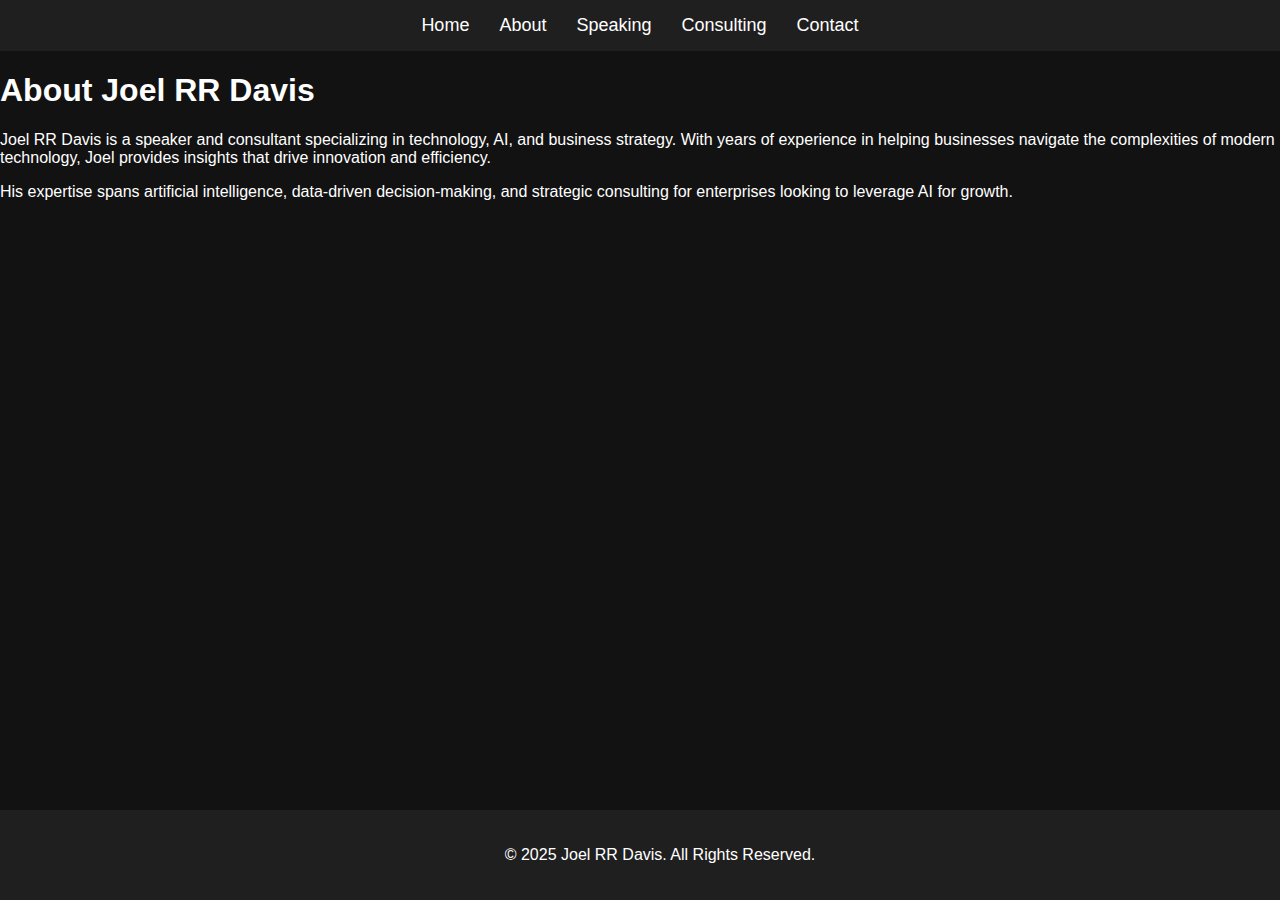
==== about.html @ 1debf674 "Create about.html" ====
<!DOCTYPE html>
<html lang="en">
<head>
    <meta charset="UTF-8">
    <meta name="viewport" content="width=device-width, initial-scale=1.0">
    <title>About | Joel RR Davis</title>
    <link rel="stylesheet" href="styles.css">
</head>
<body>
    <header>
        <nav>
            <ul>
                <li><a href="index.html">Home</a></li>
                <li><a href="about.html">About</a></li>
                <li><a href="speaking.html">Speaking</a></li>
                <li><a href="consulting.html">Consulting</a></li>
                <li><a href="contact.html">Contact</a></li>
            </ul>
        </nav>
    </header>
    
    <main>
        <section class="about">
            <h1>About Joel RR Davis</h1>
            <p>Joel RR Davis is a speaker and consultant specializing in technology, AI, and business strategy. With years of experience in helping businesses navigate the complexities of modern technology, Joel provides insights that drive innovation and efficiency.</p>
            <p>His expertise spans artificial intelligence, data-driven decision-making, and strategic consulting for enterprises looking to leverage AI for growth.</p>
        </section>
    </main>
    
    <footer>
        <p>&copy; 2025 Joel RR Davis. All Rights Reserved.</p>
    </footer>
</body>
</html>
---- styles.css ----
/* Dark-themed minimalist CSS */

body {
    background-color: #121212;
    color: #ffffff;
    font-family: Arial, sans-serif;
    margin: 0;
    padding: 0;
}

header {
    background-color: #1f1f1f;
    padding: 15px 0;
    text-align: center;
}

nav ul {
    list-style: none;
    padding: 0;
    margin: 0;
    display: flex;
    justify-content: center;
}

nav ul li {
    margin: 0 15px;
}

nav ul li a {
    color: #ffffff;
    text-decoration: none;
    font-size: 18px;
    transition: color 0.3s ease-in-out;
}

nav ul li a:hover {
    color: #00adb5;
}

.hero {
    text-align: center;
    padding: 100px 20px;
}

footer {
    text-align: center;
    padding: 20px;
    background-color: #1f1f1f;
    position: absolute;
    width: 100%;
    bottom: 0;
}
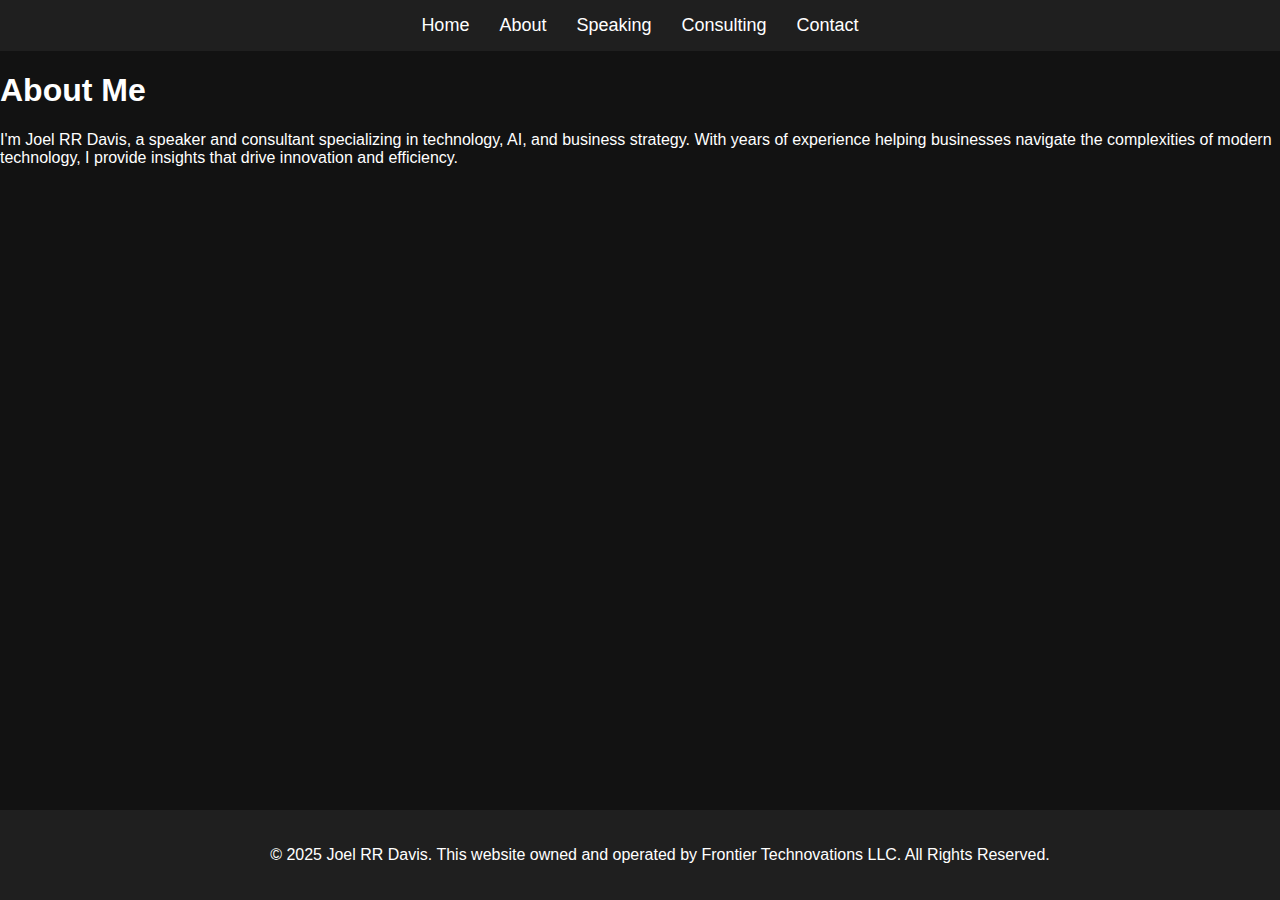
==== commit 5b3789f7: "update voice" ====
--- a/about.html
+++ b/about.html
@@ -21,14 +21,16 @@
     
     <main>
         <section class="about">
-            <h1>About Joel RR Davis</h1>
-            <p>Joel RR Davis is a speaker and consultant specializing in technology, AI, and business strategy. With years of experience in helping businesses navigate the complexities of modern technology, Joel provides insights that drive innovation and efficiency.</p>
-            <p>His expertise spans artificial intelligence, data-driven decision-making, and strategic consulting for enterprises looking to leverage AI for growth.</p>
+            <h1>About Me</h1>
+            <p>I'm Joel RR Davis, a speaker and consultant specializing 
+                in technology, AI, and business strategy. With years of 
+                experience helping businesses navigate the complexities of modern technology,
+                I provide insights that drive innovation and efficiency.</p>
         </section>
     </main>
     
     <footer>
-        <p>&copy; 2025 Joel RR Davis. All Rights Reserved.</p>
+        <p>&copy; 2025 Joel RR Davis. This website owned and operated by Frontier Technovations LLC. All Rights Reserved.</p>
     </footer>
 </body>
 </html>
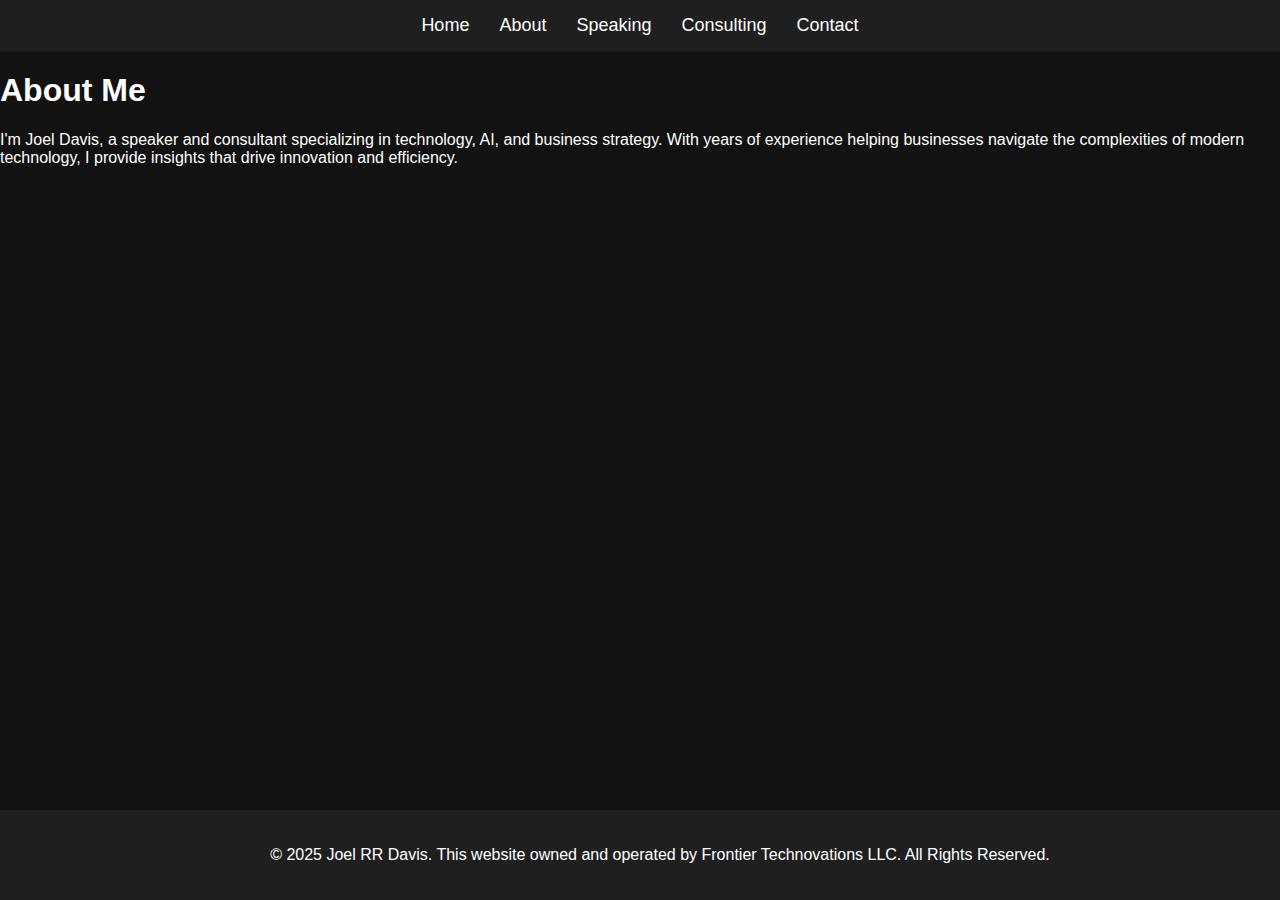
==== commit a15f16ae: "changes" ====
--- a/about.html
+++ b/about.html
@@ -22,7 +22,7 @@
     <main>
         <section class="about">
             <h1>About Me</h1>
-            <p>I'm Joel RR Davis, a speaker and consultant specializing 
+            <p>I'm Joel Davis, a speaker and consultant specializing 
                 in technology, AI, and business strategy. With years of 
                 experience helping businesses navigate the complexities of modern technology,
                 I provide insights that drive innovation and efficiency.</p>
